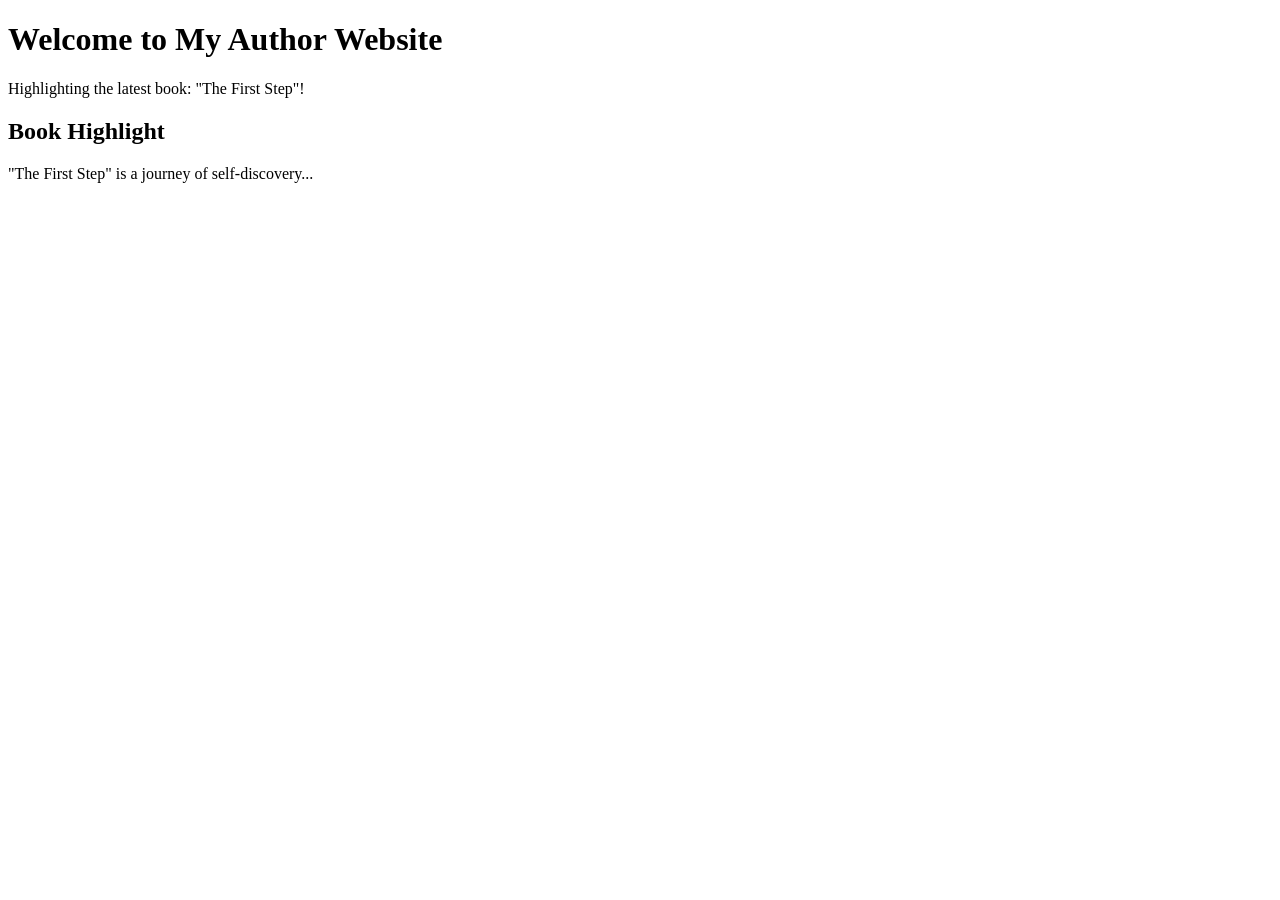
==== index.html @ 2b3718eb "Add homepage (index.html) for the author website" ====
<!DOCTYPE html>
<html lang="en">
<head>
    <meta charset="UTF-8">
    <meta name="viewport" content="width=device-width, initial-scale=1.0">
    <link rel="stylesheet" href="css/style.css">
    <title>Home - Author Website</title>
</head>
<body>
    <header>
        <div class="hero">
            <h1>Welcome to My Author Website</h1>
            <p>Highlighting the latest book: "The First Step"!</p>
        </div>
    </header>
    <main>
        <section class="book-highlight">
            <h2>Book Highlight</h2>
            <p>"The First Step" is a journey of self-discovery...</p>
        </section>
    </main>
</body>
</html>
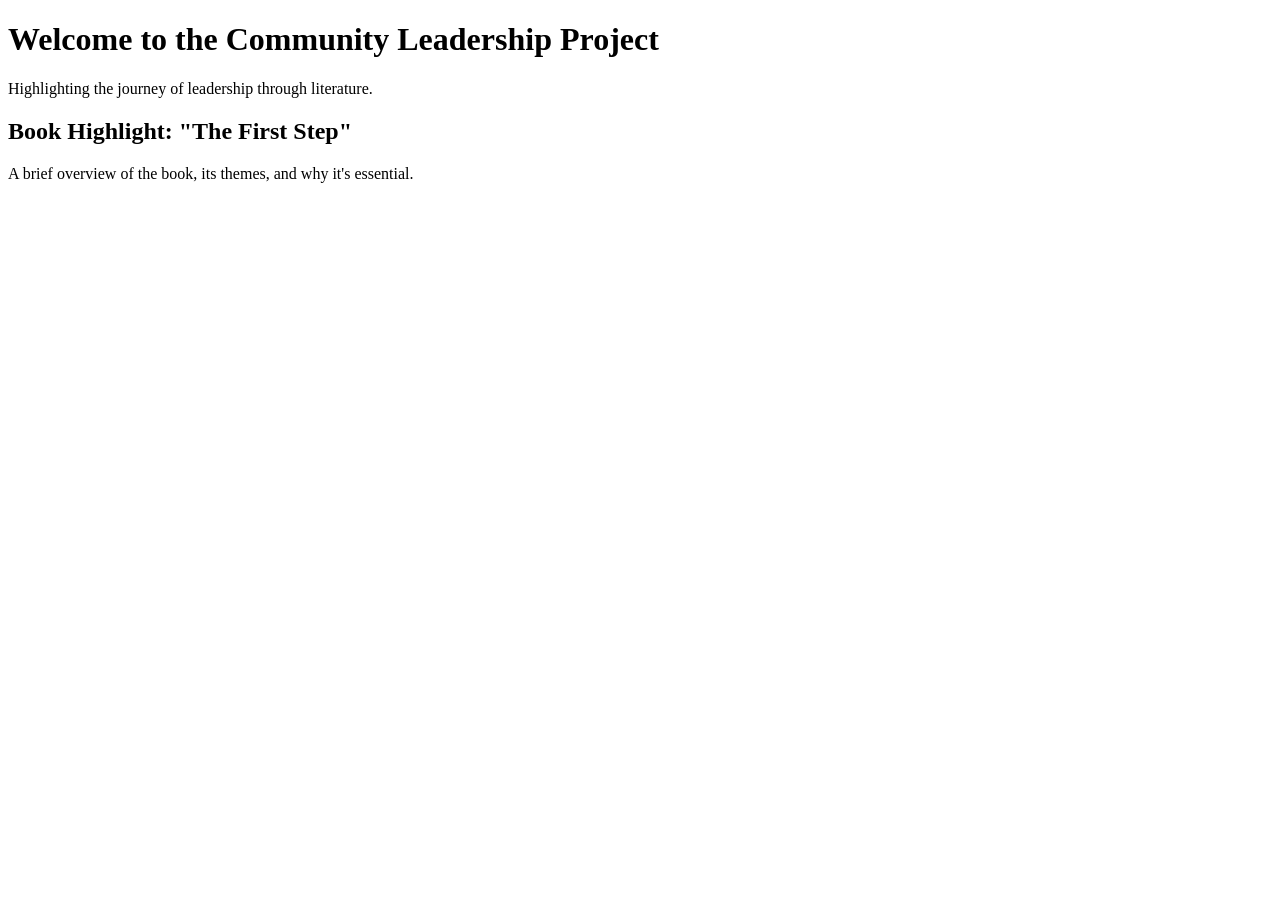
==== commit 1f42df14: "Create index.html for the homepage" ====
--- a/index.html
+++ b/index.html
@@ -4,20 +4,16 @@
     <meta charset="UTF-8">
     <meta name="viewport" content="width=device-width, initial-scale=1.0">
     <link rel="stylesheet" href="css/style.css">
-    <title>Home - Author Website</title>
+    <title>Homepage</title>
 </head>
 <body>
     <header>
-        <div class="hero">
-            <h1>Welcome to My Author Website</h1>
-            <p>Highlighting the latest book: "The First Step"!</p>
-        </div>
+        <h1>Welcome to the Community Leadership Project</h1>
+        <p>Highlighting the journey of leadership through literature.</p>
     </header>
-    <main>
-        <section class="book-highlight">
-            <h2>Book Highlight</h2>
-            <p>"The First Step" is a journey of self-discovery...</p>
-        </section>
-    </main>
+    <section id="book-highlight">
+        <h2>Book Highlight: "The First Step"</h2>
+        <p>A brief overview of the book, its themes, and why it's essential.</p>
+    </section>
 </body>
 </html>
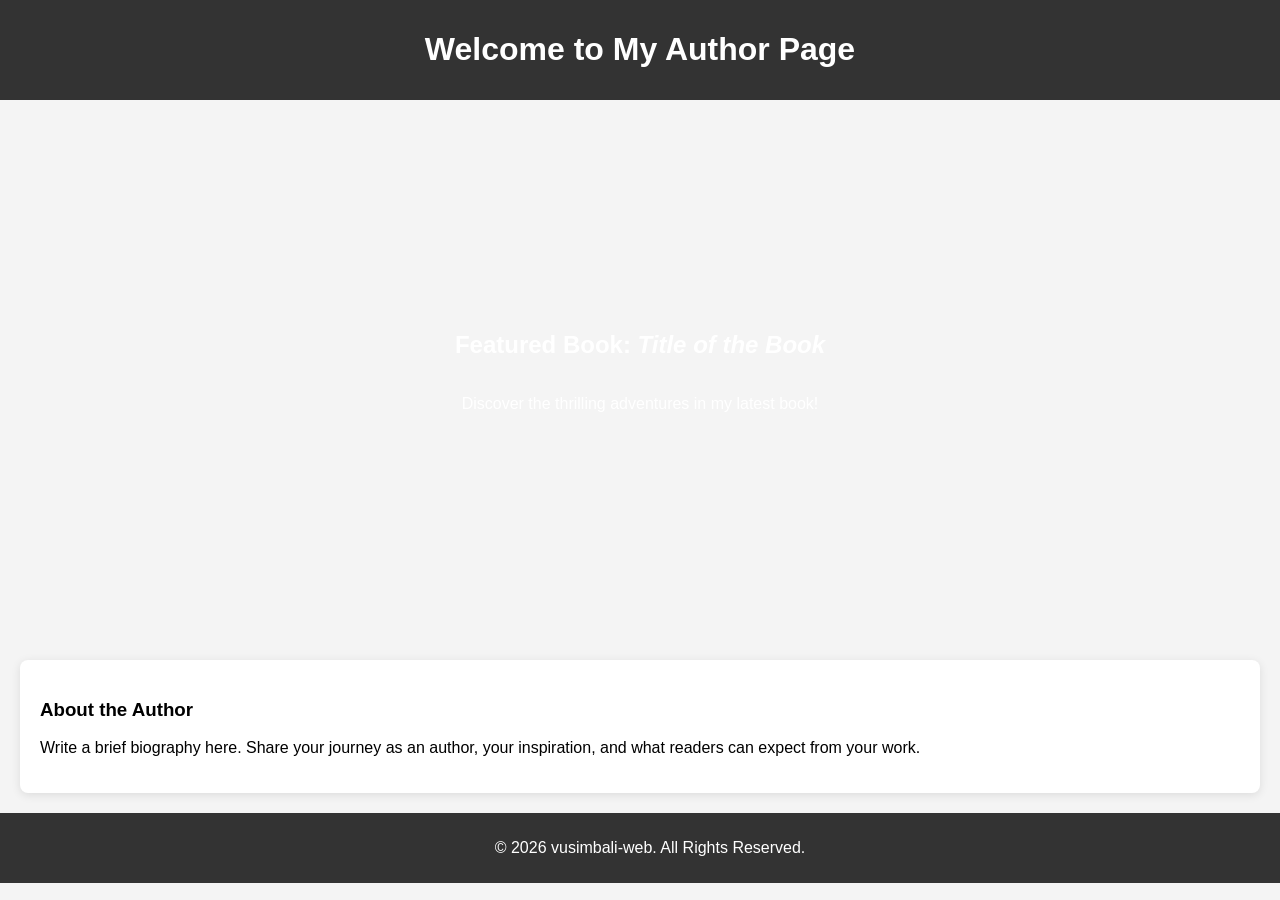
==== commit 6ed712a4: "Create index.html for author landing page" ====
--- a/index.html
+++ b/index.html
@@ -3,17 +3,62 @@
 <head>
     <meta charset="UTF-8">
     <meta name="viewport" content="width=device-width, initial-scale=1.0">
-    <link rel="stylesheet" href="css/style.css">
-    <title>Homepage</title>
+    <title>Author Landing Page</title>
+    <style>
+        body {
+            font-family: Arial, sans-serif;
+            margin: 0;
+            padding: 0;
+            background-color: #f4f4f4;
+        }
+        header {
+            background: #333;
+            color: #fff;
+            padding: 10px 20px;
+            text-align: center;
+        }
+        .hero {
+            background: url('hero-image.jpg') no-repeat center center / cover;
+            height: 60vh;
+            display: flex;
+            flex-direction: column;
+            justify-content: center;
+            align-items: center;
+            color: #fff;
+            text-align: center;
+        }
+        .about {
+            padding: 20px;
+            background: #fff;
+            margin: 20px;
+            border-radius: 8px;
+            box-shadow: 0 2px 10px rgba(0,0,0,0.1);
+        }
+        footer {
+            text-align: center;
+            padding: 10px;
+            background: #333;
+            color: #fff;
+            position: relative;
+            bottom: 0;
+            width: 100%;
+        }
+    </style>
 </head>
 <body>
     <header>
-        <h1>Welcome to the Community Leadership Project</h1>
-        <p>Highlighting the journey of leadership through literature.</p>
+        <h1>Welcome to My Author Page</h1>
     </header>
-    <section id="book-highlight">
-        <h2>Book Highlight: "The First Step"</h2>
-        <p>A brief overview of the book, its themes, and why it's essential.</p>
-    </section>
+    <div class="hero">
+        <h2>Featured Book: <em>Title of the Book</em></h2>
+        <p>Discover the thrilling adventures in my latest book!</p>
+    </div>
+    <div class="about">
+        <h3>About the Author</h3>
+        <p>Write a brief biography here. Share your journey as an author, your inspiration, and what readers can expect from your work.</p>
+    </div>
+    <footer>
+        <p>&copy; 2026 vusimbali-web. All Rights Reserved.</p>
+    </footer>
 </body>
 </html>
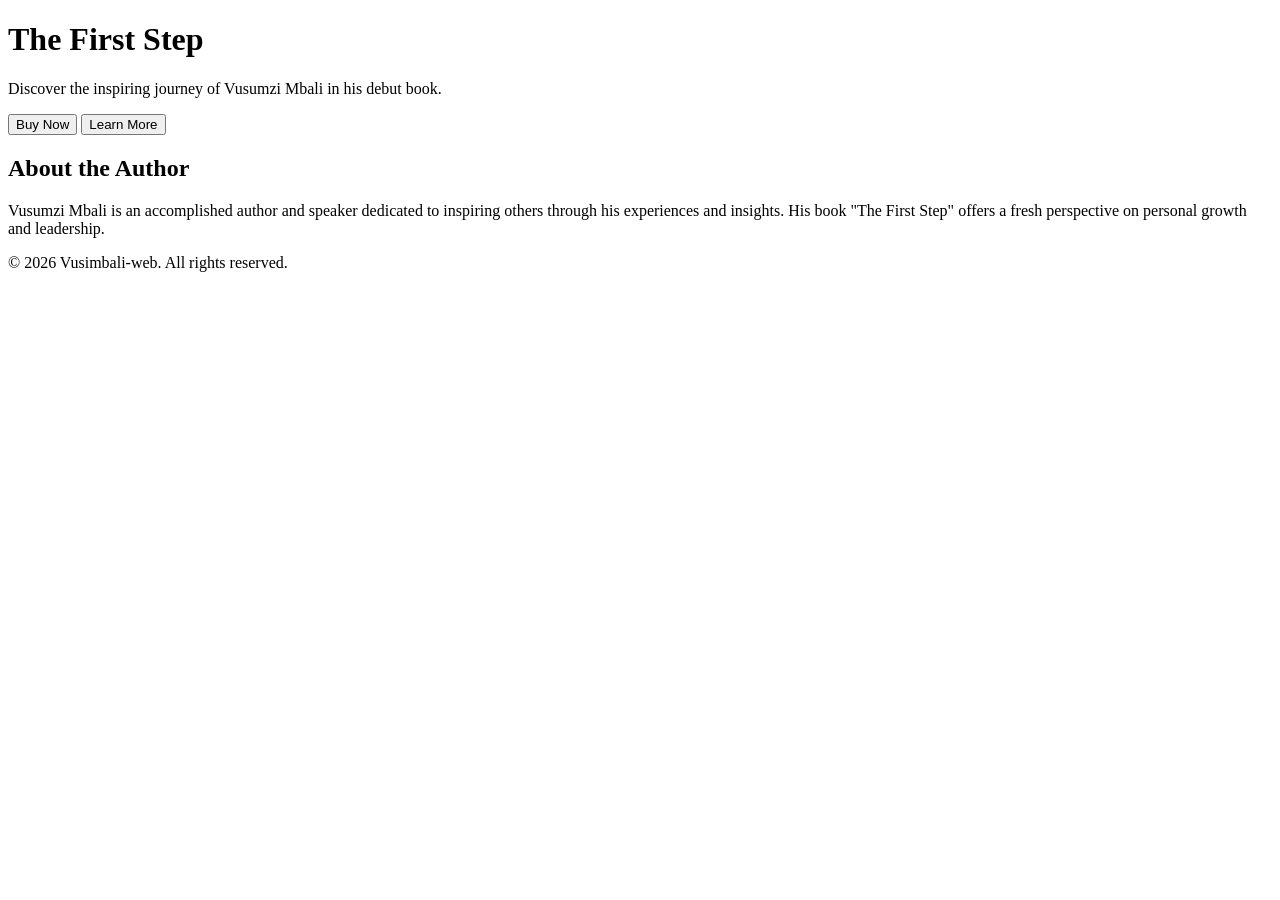
==== commit 4fd93896: "Update index.html with professional landing page for 'The First Step'" ====
--- a/index.html
+++ b/index.html
@@ -3,62 +3,24 @@
 <head>
     <meta charset="UTF-8">
     <meta name="viewport" content="width=device-width, initial-scale=1.0">
-    <title>Author Landing Page</title>
-    <style>
-        body {
-            font-family: Arial, sans-serif;
-            margin: 0;
-            padding: 0;
-            background-color: #f4f4f4;
-        }
-        header {
-            background: #333;
-            color: #fff;
-            padding: 10px 20px;
-            text-align: center;
-        }
-        .hero {
-            background: url('hero-image.jpg') no-repeat center center / cover;
-            height: 60vh;
-            display: flex;
-            flex-direction: column;
-            justify-content: center;
-            align-items: center;
-            color: #fff;
-            text-align: center;
-        }
-        .about {
-            padding: 20px;
-            background: #fff;
-            margin: 20px;
-            border-radius: 8px;
-            box-shadow: 0 2px 10px rgba(0,0,0,0.1);
-        }
-        footer {
-            text-align: center;
-            padding: 10px;
-            background: #333;
-            color: #fff;
-            position: relative;
-            bottom: 0;
-            width: 100%;
-        }
-    </style>
+    <title>The First Step - Vusumzi Mbali</title>
+    <link rel="stylesheet" href="styles.css">
 </head>
 <body>
-    <header>
-        <h1>Welcome to My Author Page</h1>
+    <header class="hero">
+        <h1>The First Step</h1>
+        <p>Discover the inspiring journey of Vusumzi Mbali in his debut book.</p>
+        <button onclick="location.href='buy.html'">Buy Now</button>
+        <button onclick="location.href='learn-more.html'">Learn More</button>
     </header>
-    <div class="hero">
-        <h2>Featured Book: <em>Title of the Book</em></h2>
-        <p>Discover the thrilling adventures in my latest book!</p>
-    </div>
-    <div class="about">
-        <h3>About the Author</h3>
-        <p>Write a brief biography here. Share your journey as an author, your inspiration, and what readers can expect from your work.</p>
-    </div>
+
+    <section class="about-author">
+        <h2>About the Author</h2>
+        <p>Vusumzi Mbali is an accomplished author and speaker dedicated to inspiring others through his experiences and insights. His book "The First Step" offers a fresh perspective on personal growth and leadership.</p>
+    </section>
+
     <footer>
-        <p>&copy; 2026 vusimbali-web. All Rights Reserved.</p>
+        <p>&copy; 2026 Vusimbali-web. All rights reserved.</p>
     </footer>
 </body>
-</html>+</html>
